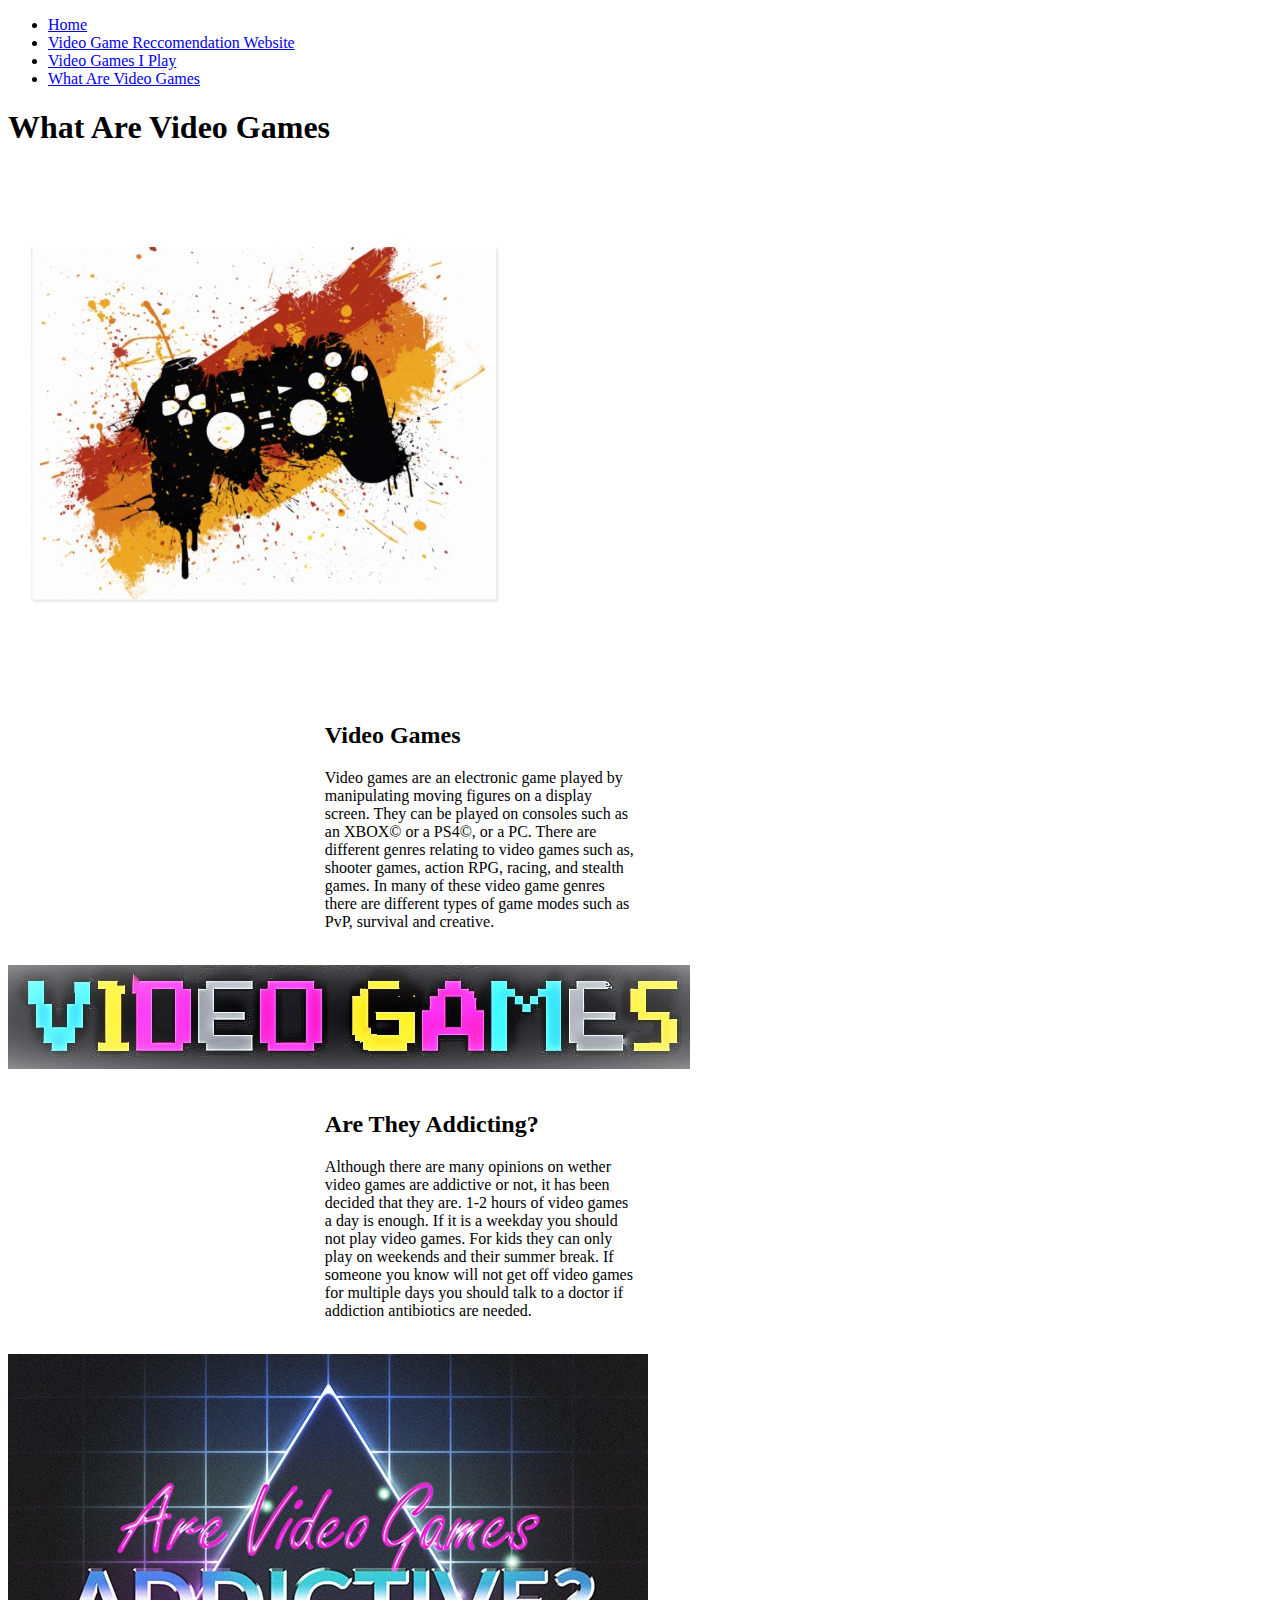
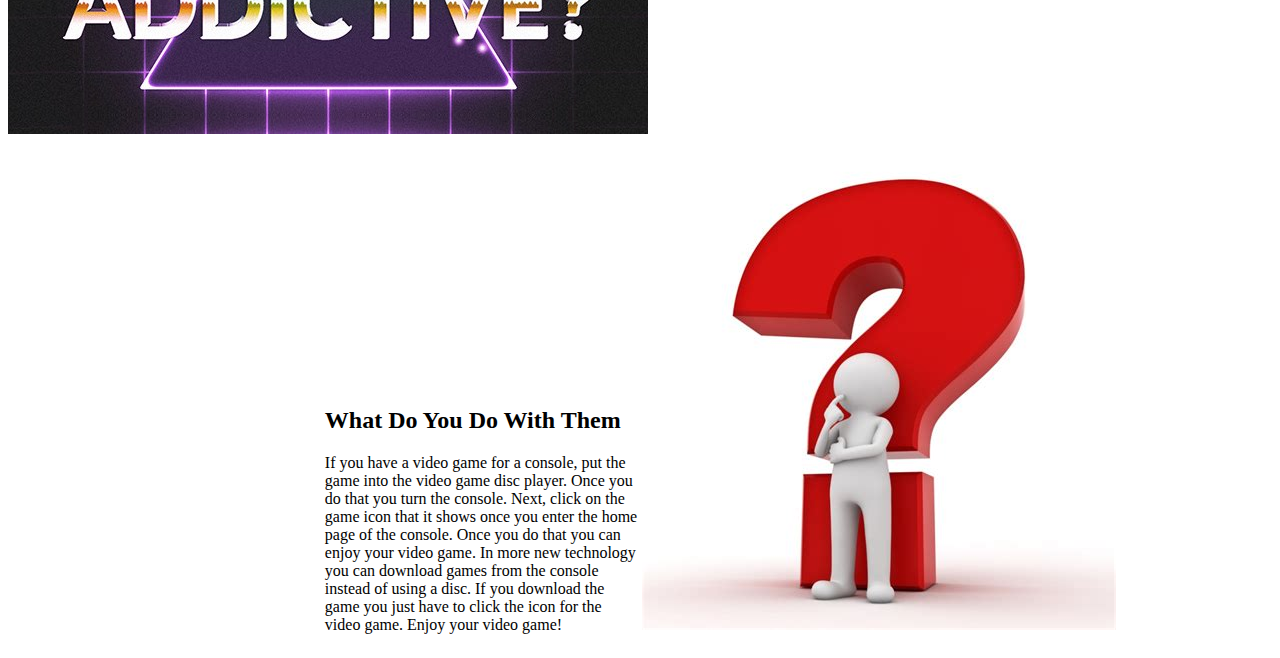
==== index-2.html @ e250f63b "My First Website" ====
<!DOCTYPE HTML>
<HTML>
    <head><link href="style-2.css" rel=stylesheet></head>
    <body>
    
         
    <div>
    <ul>
            <li><a href="index.html">Home</a></li>
            <li><a href="https://apps.quanticfoundry.com/recommendations/gamerprofile/videogame/">Video Game Reccomendation Website</a></li>
            <li><a href="Homework-5.html">Video Games I Play</a></li>
            <li><a href="index-2.html">What Are Video Games</a></li>
        </ul> 
    </div>
        
    
        <h1>What Are Video Games</h1>
        
        <img src="Video%20Games-2.jpg">
        <br>
        <br>
    
    
     <div class="text">             <div style="display: inline-block; width: 24.75%;"><h2></h2></div>             <div style="display: inline-block; width: 24.75%;"><h2>Video Games</h2><p>Video games are an electronic game played by manipulating moving figures on a display screen. They can be played on consoles such as an XBOX&copy; or a PS4&copy;, or a PC. There are different genres relating to video games such as, shooter games, action RPG, racing, and stealth games. In many of these video game genres there are different types of game modes such as PvP, survival and creative.</p></div>  
         <br>
         <br>
         <img src="Video%20Games.jpg">
         <br>
         <br>
           <div class="text">             <div style="display: inline-block; width: 24.75%;"><h2></h2></div>             <div style="display: inline-block; width: 24.75%;"><h2>Are They Addicting?</h2><p>Although there are many opinions on wether video games are addictive or not, it has been decided that they are. 1-2 hours of video games a day is enough. If it is a weekday you should not play video games. For kids they can only play on weekends and their summer break. If someone you know will not get off video games for multiple days you should talk to a doctor if addiction antibiotics are needed.</p></div>  
            <br>
            <br>
              <img src="Video%20Games-3.jpg"> 
               <br>
               <br>
                 <div class="text">             <div style="display: inline-block; width: 24.75%;"><h2></h2></div>             <div style="display: inline-block; width: 24.75%;"><h2>What Do You Do With Them</h2><p>If you have a video game for a console,  put the game into the video game disc player. Once you do that you turn the console. Next, click on the game icon that it shows once you enter the home page of the console. Once you do that you can enjoy your video game.  In more new technology you can download games from the console instead of using a disc. If you download the game you just have to click the icon for the video game. Enjoy your video game!</p></div>  
    
        <img src="Video%20Games-4.jpg">
    
    </body>
</HTML>
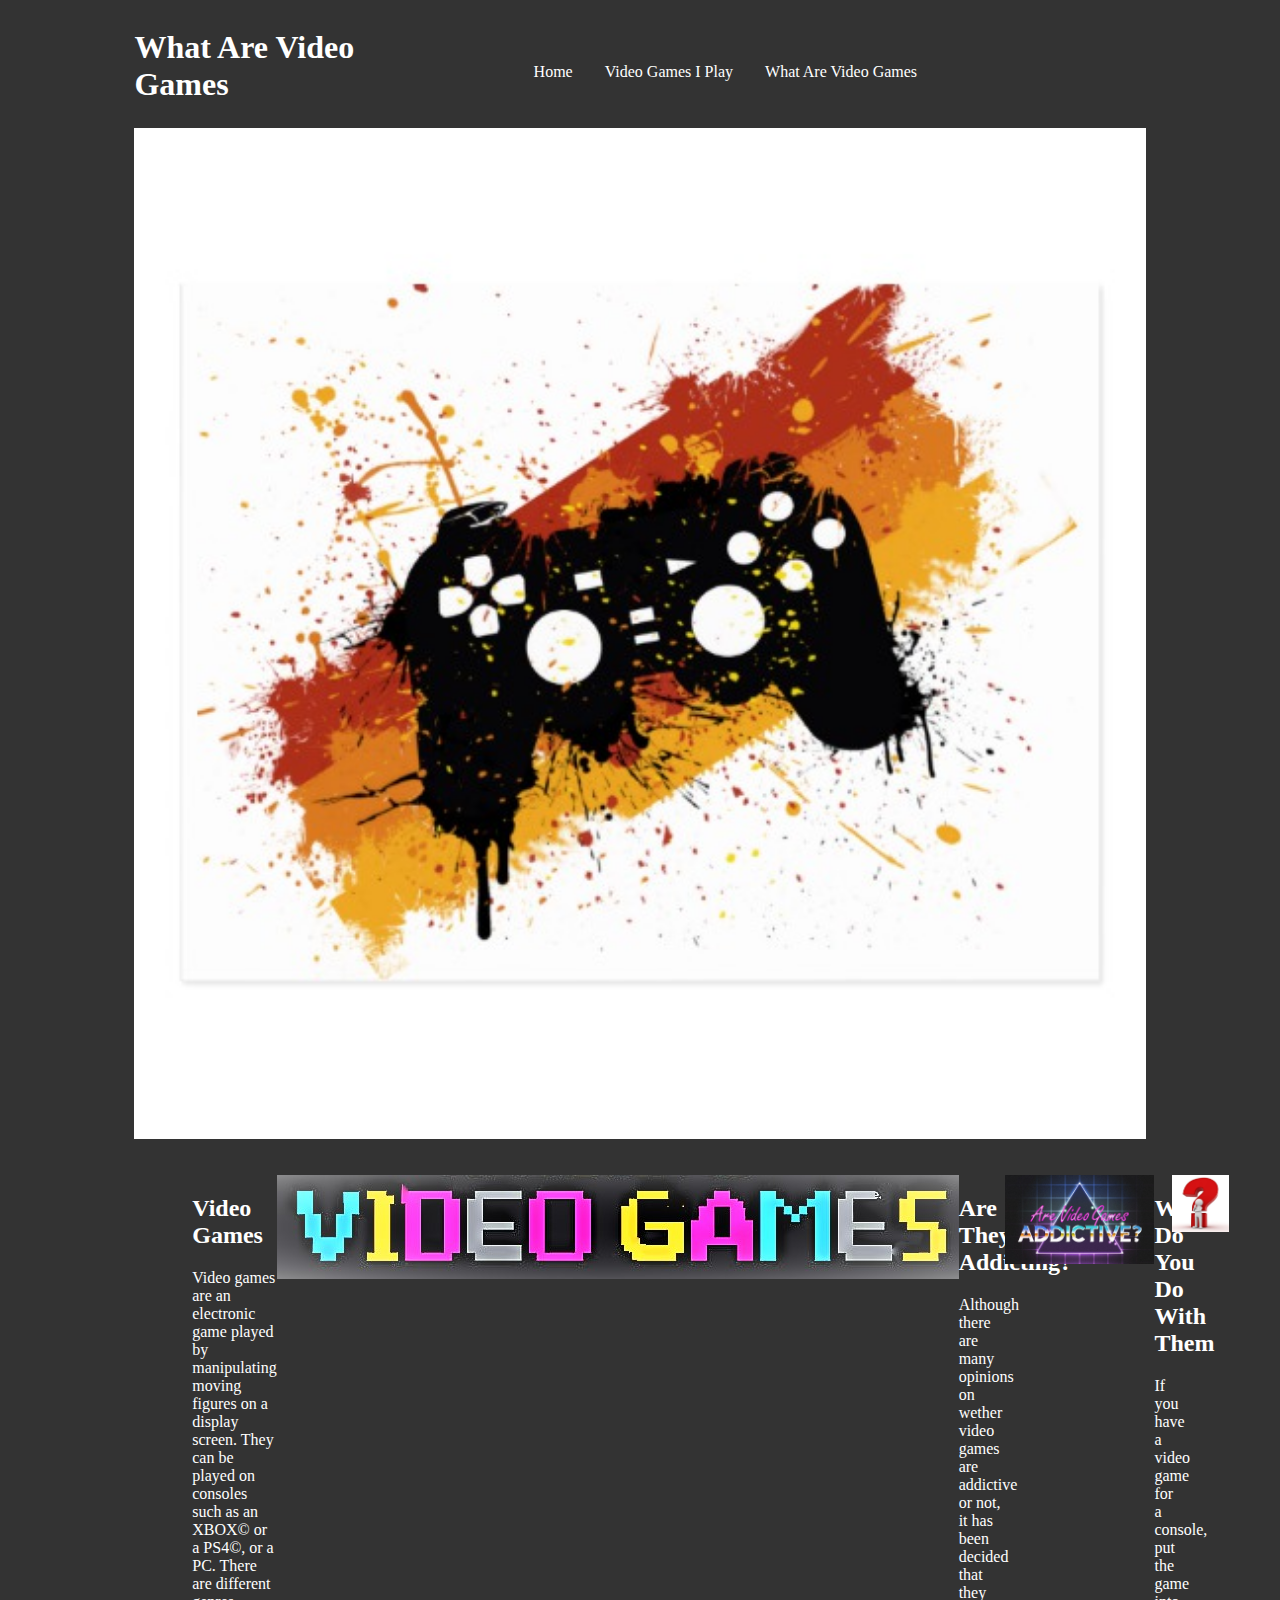
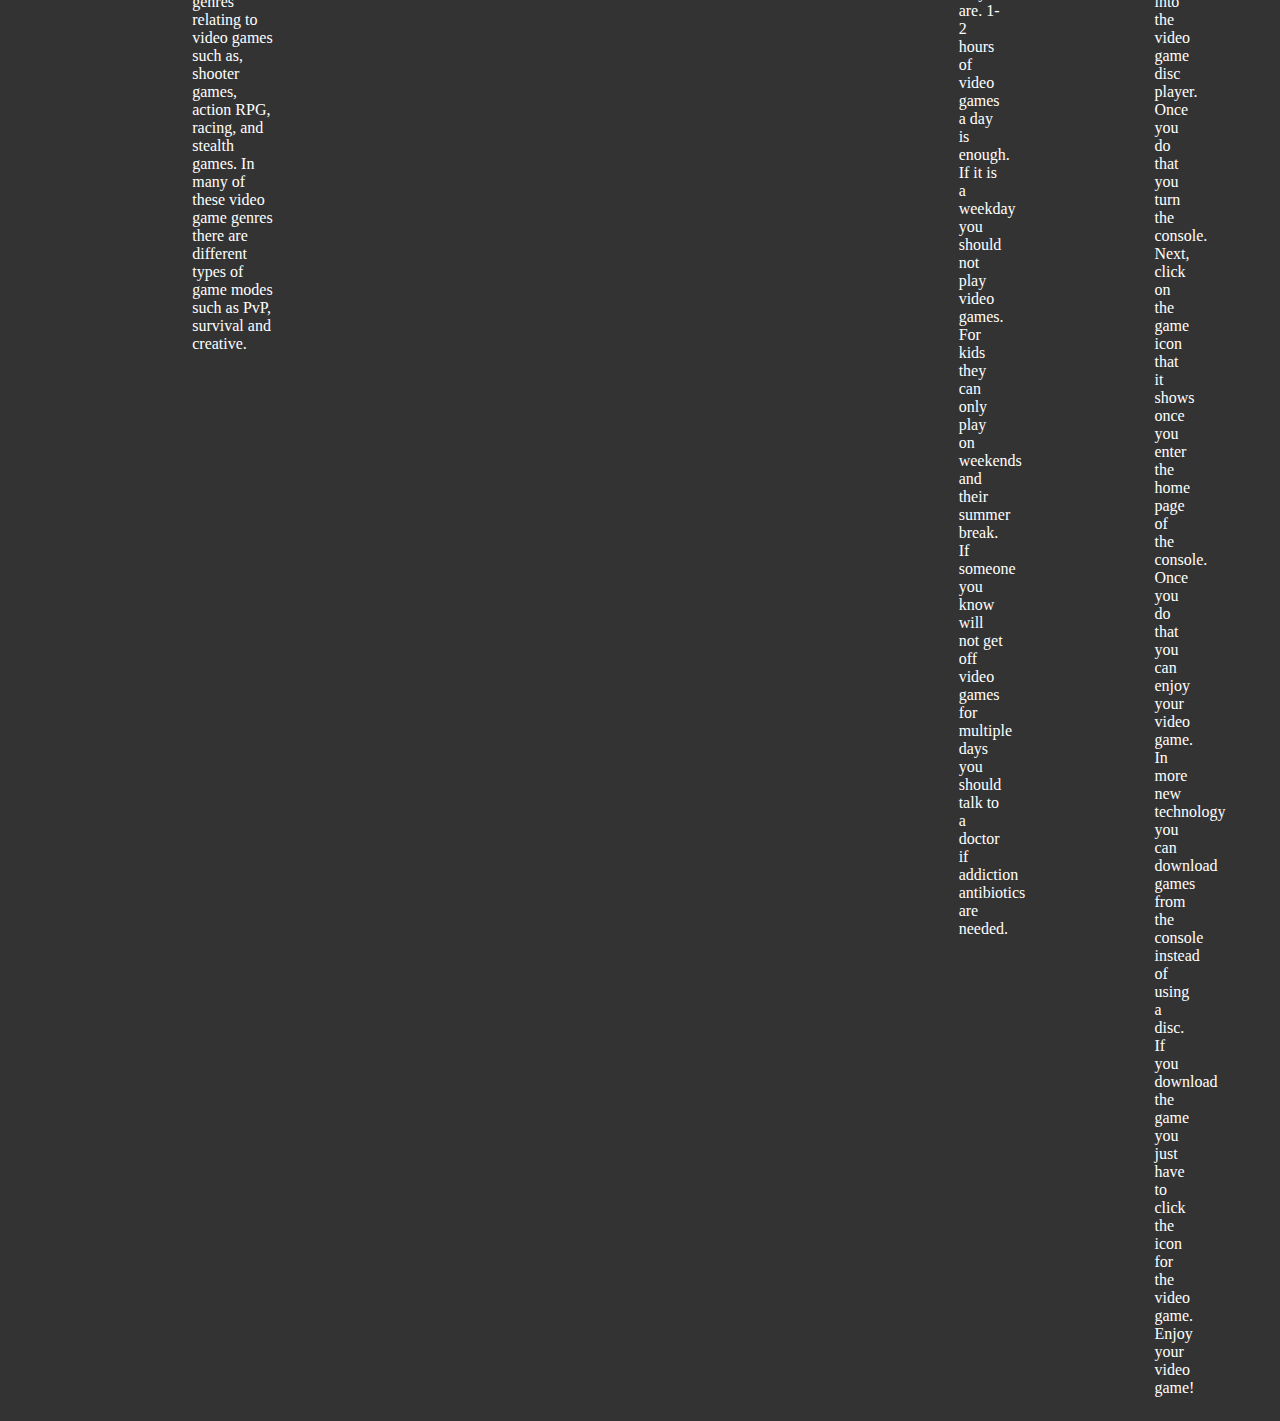
==== commit 3b9d9686: "My First Website" ====
--- a/index-2.html
+++ b/index-2.html
@@ -3,18 +3,10 @@
     <head><link href="style-2.css" rel=stylesheet></head>
     <body>
     
-         
-    <div>
-    <ul>
-            <li><a href="index.html">Home</a></li>
-            <li><a href="https://apps.quanticfoundry.com/recommendations/gamerprofile/videogame/">Video Game Reccomendation Website</a></li>
-            <li><a href="Homework-5.html">Video Games I Play</a></li>
-            <li><a href="index-2.html">What Are Video Games</a></li>
-        </ul> 
-    </div>
+   <div class="header">             <div class="title">                 <h1>What Are Video Games</h1>                 <p></p>             </div>             <div class ="navSmall">                 <ul>                     <li><a href="index.html">Home</a></li>                         <li><a href="Homework-5.html">Video Games I Play</a></li>      <li><a href="index-2.html">What Are Video Games</a></li>         </ul>             </div>         </div>
+    
         
     
-        <h1>What Are Video Games</h1>
         
         <img src="Video%20Games-2.jpg">
         <br>
--- a/style-2.css
+++ b/style-2.css
@@ -0,0 +1,44 @@
+h1  {
+    background-color: #333;
+    color:white;
+    font-family:serif;
+}
+h2  {
+    background-color: #333;
+    color:white;
+    font-family:serif;
+}
+body {
+    color:white;
+    font-family:serif;
+    background-color:#333    
+}
+
+
+ul {     list-style-type: none;     margin: 0;     padding: 0;     overflow: hidden;     background-color: #333; } li {     float: left; } li a {     display:inline-block;     color: white;      text-align: center;     padding: 14px 16px;     text-decoration: none; } li a:hover {     background-color: #111; }
+
+
+
+ul  {
+    margin-right:10%
+}
+
+Nav Bar  {
+    margin-right: 10%;
+    font-family:cursive;
+    text-align:right
+}
+
+div  {
+    float:"right";   
+}
+
+
+.text {     width: 80%;     margin-left: auto;     margin-right: auto;     display: flex;     justify-content: flex-start;     align-items:flex-start; }
+
+img    {    
+    width: 80%;     margin-left: auto;     margin-right: auto;     display: flex;     justify-content: flex-start;     align-items:flex-start; 
+}
+
+
+.title {     display: inline-block;     margin-left: 10%;     width: 20%; } .navSmall {     width: 50%;     display: inline-block;     margin-left: 10%; } .header {     height: 120px;     background-color: #333; }
